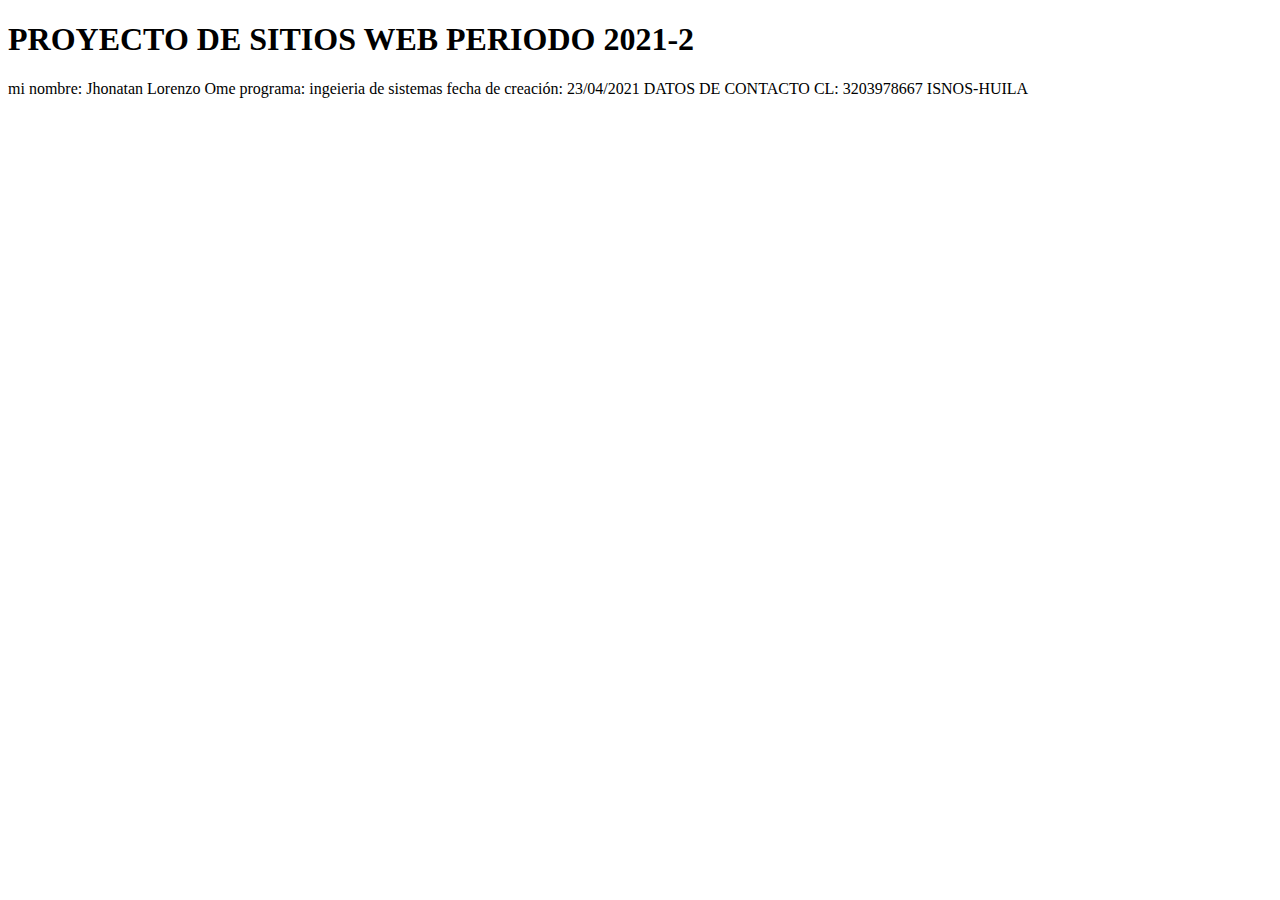
==== index.html @ b03b4ecf "primera actualizacion" ====
<!DOCTYPE html>
<html lang="en">
<head>
    <meta charset="UTF-8">
    <meta http-equiv="X-UA-Compatible" content="IE=edge">
    <meta name="viewport" content="width=, initial-scale=1.0">
    <title>Document</title>
</head>
<body>
    <h1>PROYECTO DE SITIOS WEB PERIODO 2021-2</h1>
    <p>
        mi nombre: Jhonatan Lorenzo Ome 
        programa:  ingeieria de sistemas
        fecha de creación: 23/04/2021
                     DATOS DE CONTACTO
            CL: 3203978667 
            ISNOS-HUILA        


    </p>
</body>
</html>
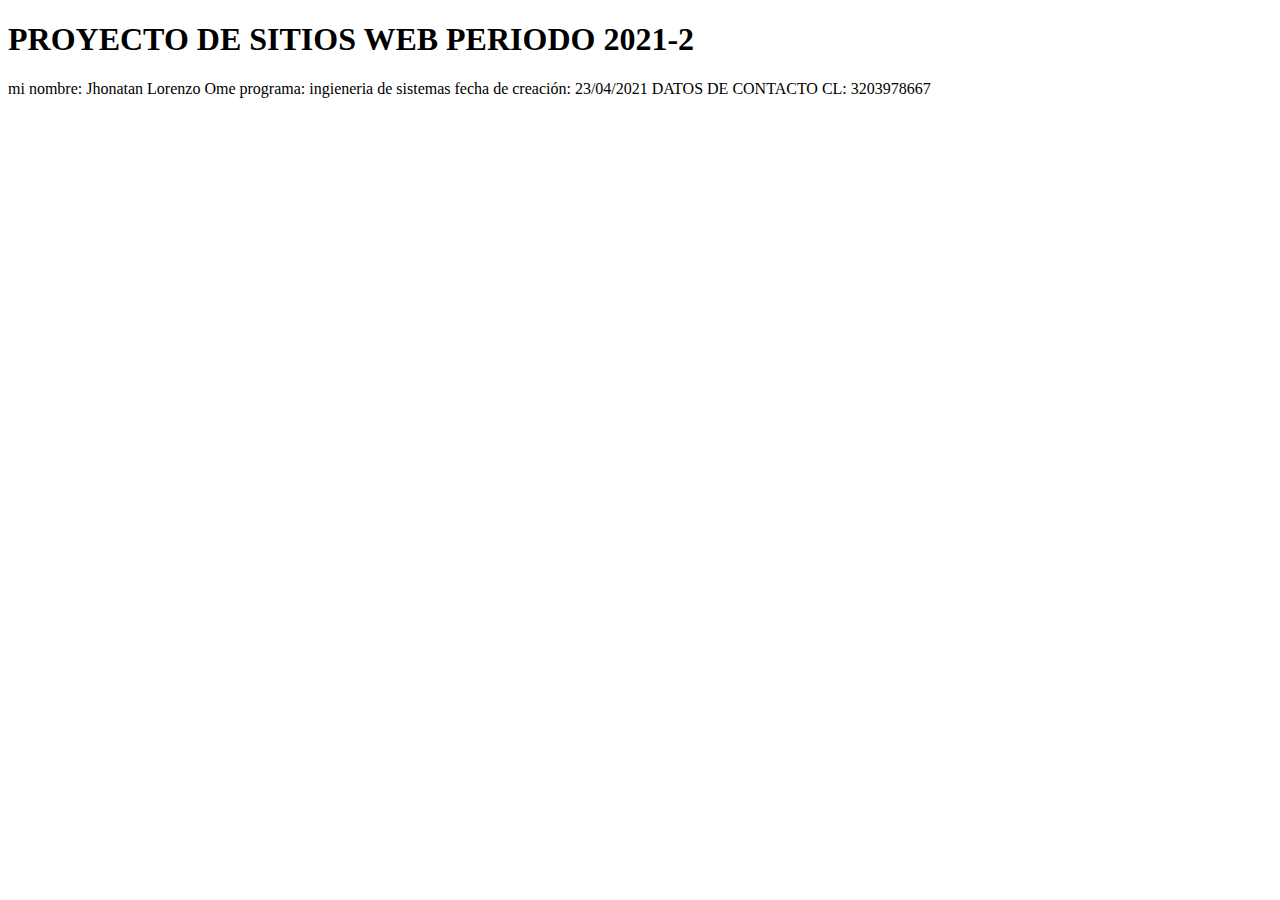
==== commit d17d3877: "actualización fase 2" ====
--- a/index.html
+++ b/index.html
@@ -10,11 +10,10 @@
     <h1>PROYECTO DE SITIOS WEB PERIODO 2021-2</h1>
     <p>
         mi nombre: Jhonatan Lorenzo Ome 
-        programa:  ingeieria de sistemas
+        programa:  ingieneria de sistemas
         fecha de creación: 23/04/2021
                      DATOS DE CONTACTO
-            CL: 3203978667 
-            ISNOS-HUILA        
+            CL: 3203978667         
 
 
     </p>
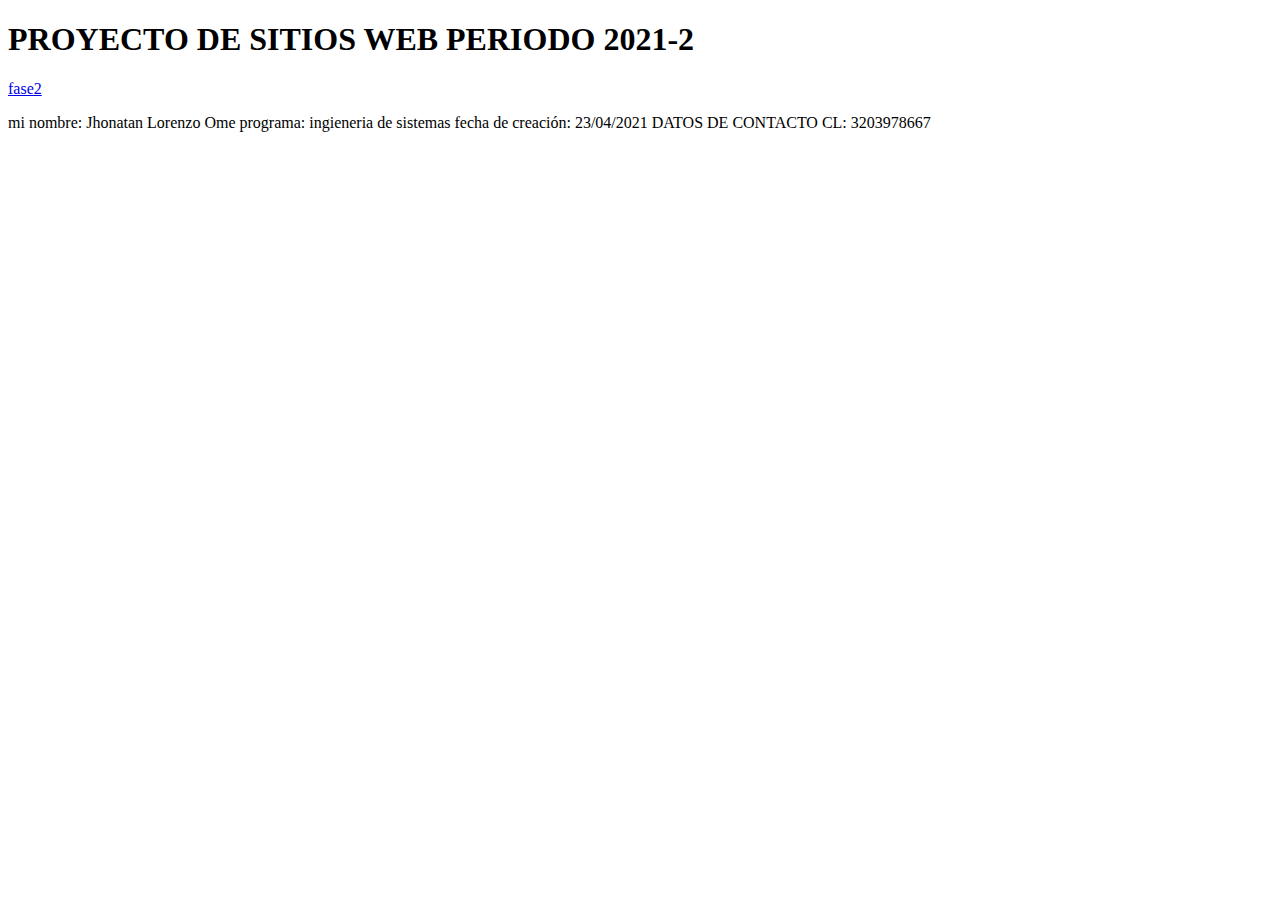
==== commit daf05a7c: "actualizacion fase2" ====
--- a/index.html
+++ b/index.html
@@ -8,12 +8,15 @@
 </head>
 <body>
     <h1>PROYECTO DE SITIOS WEB PERIODO 2021-2</h1>
+    <a href="fase2/desingn.html">fase2</a>  
+
     <p>
         mi nombre: Jhonatan Lorenzo Ome 
         programa:  ingieneria de sistemas
         fecha de creación: 23/04/2021
                      DATOS DE CONTACTO
-            CL: 3203978667         
+            CL: 3203978667  
+                 
 
 
     </p>
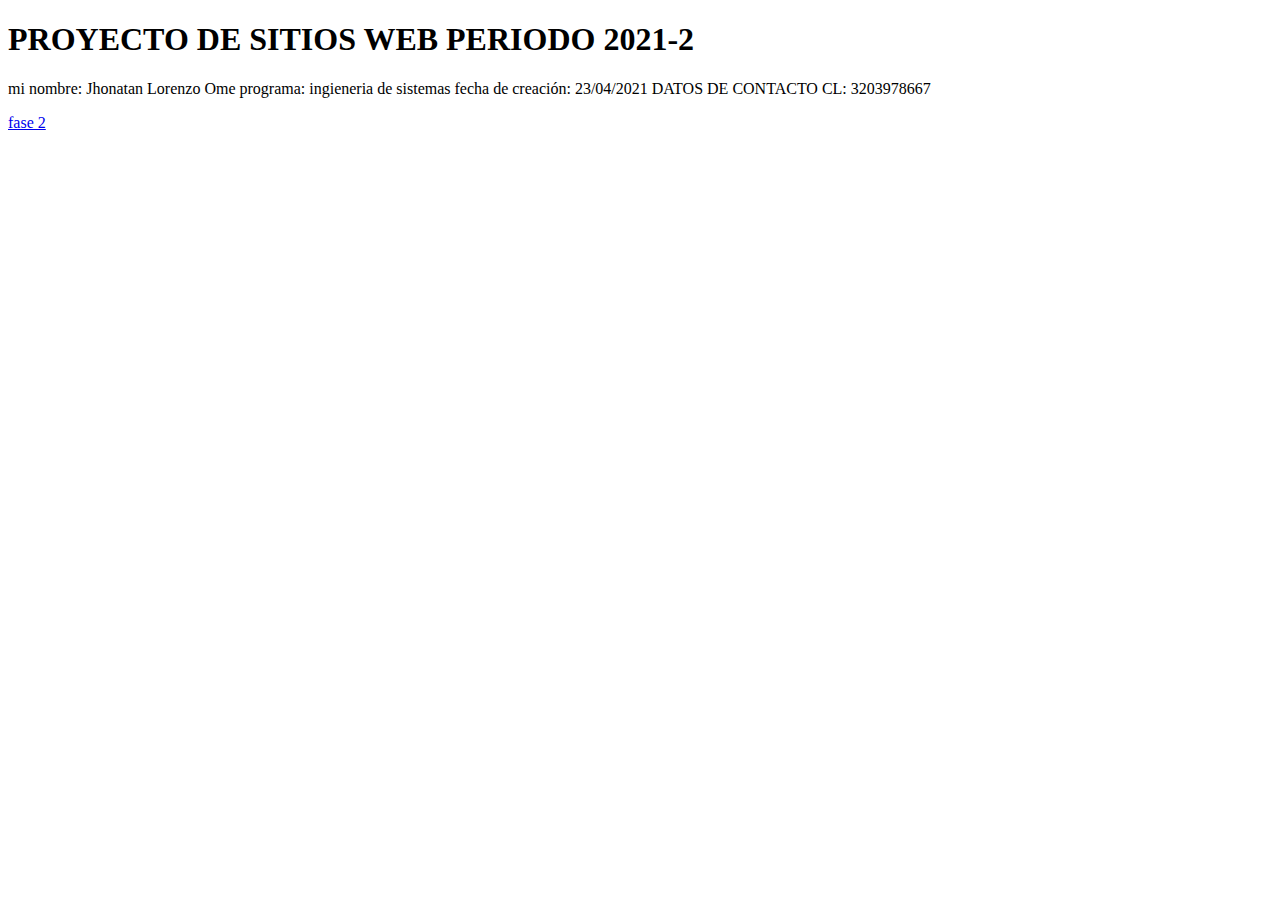
==== commit 366e2dab: "actualizacion fase 2 final" ====
--- a/index.html
+++ b/index.html
@@ -8,7 +8,7 @@
 </head>
 <body>
     <h1>PROYECTO DE SITIOS WEB PERIODO 2021-2</h1>
-    <a href="fase2/desingn.html">fase2</a>  
+
 
     <p>
         mi nombre: Jhonatan Lorenzo Ome 
@@ -17,8 +17,7 @@
                      DATOS DE CONTACTO
             CL: 3203978667  
                  
-
-
     </p>
+    <a href="fase2/desingn.html">fase 2</a>
 </body>
 </html>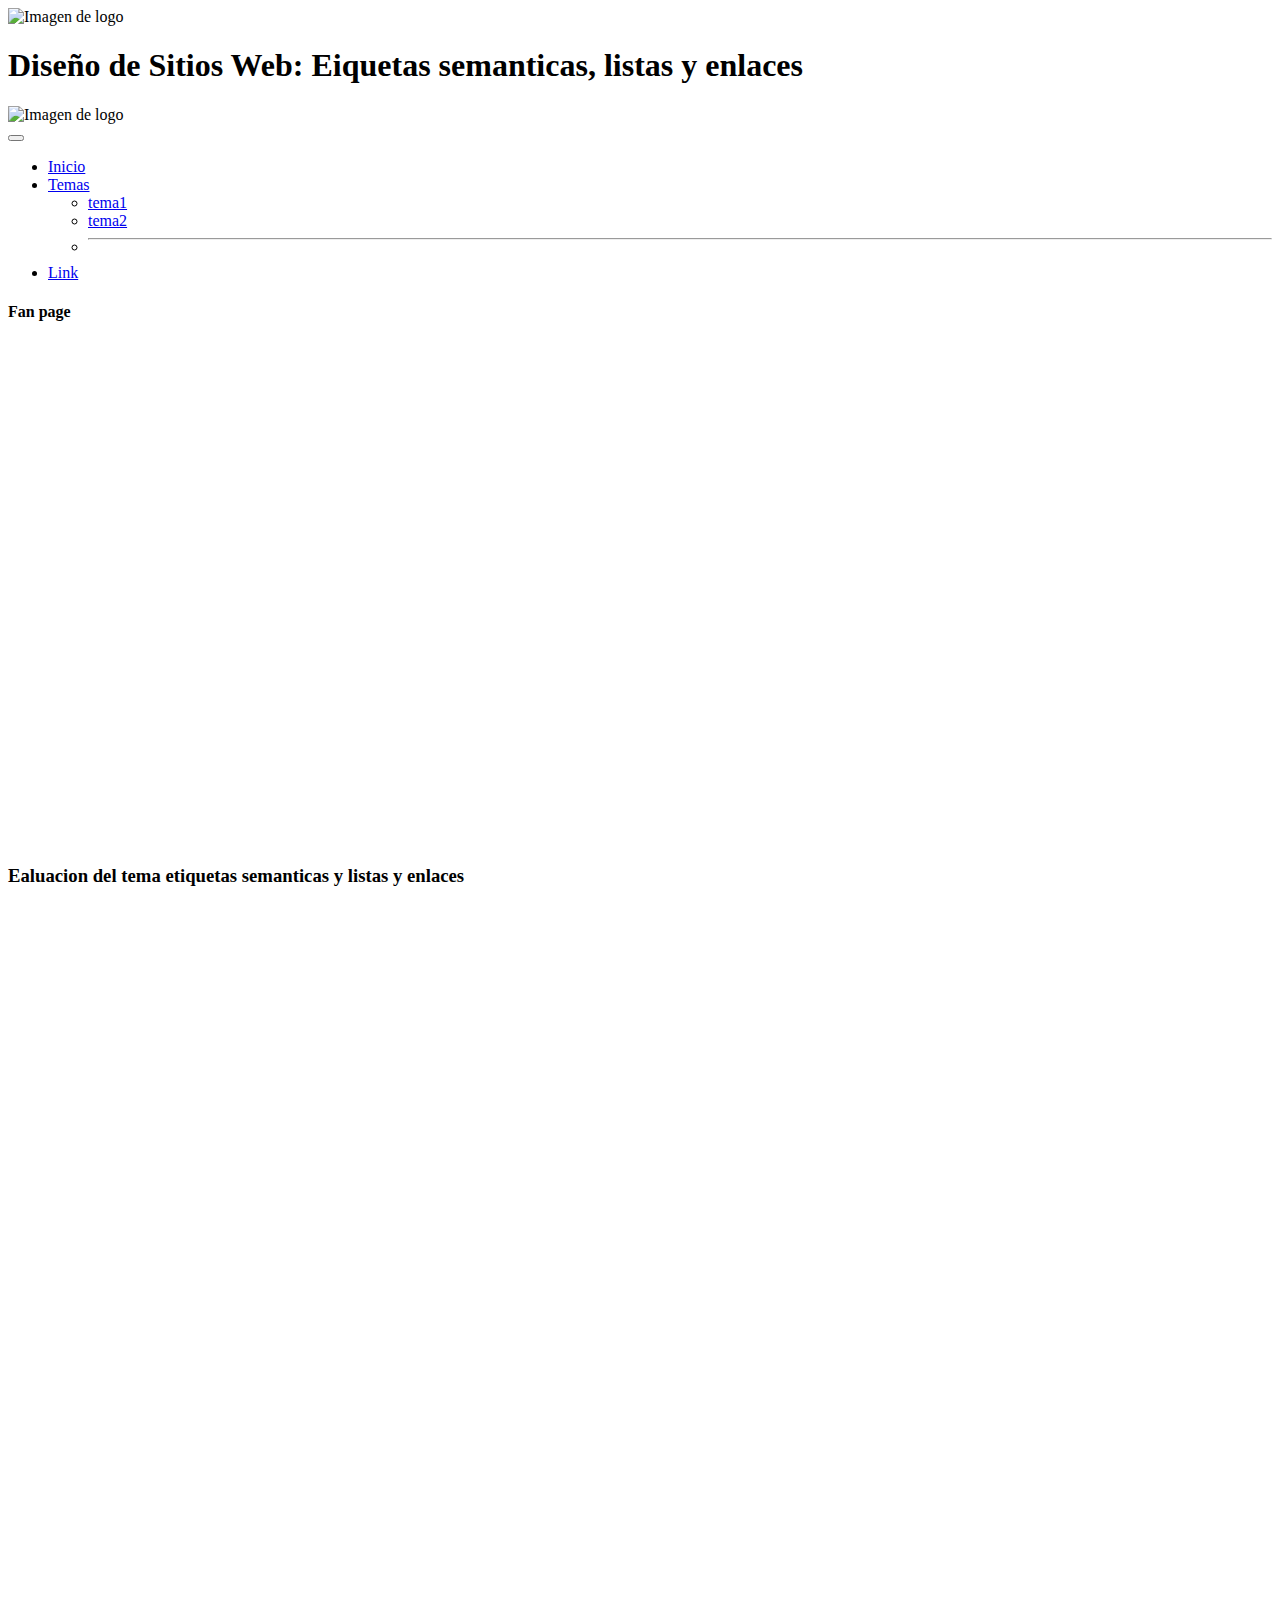
==== commit 5ea8b5f3: "corrección" ====
--- a/index.html
+++ b/index.html
@@ -1,23 +1,92 @@
 <!DOCTYPE html>
 <html lang="en">
+
 <head>
     <meta charset="UTF-8">
     <meta http-equiv="X-UA-Compatible" content="IE=edge">
-    <meta name="viewport" content="width=, initial-scale=1.0">
+    <meta name="viewport" content="width=device-width, initial-scale=1.0">
     <title>Document</title>
+     <!-- <link rel="stylesheet" href="css/estilos.css">  -->
+    <link href="https://cdn.jsdelivr.net/npm/bootstrap@5.0.2/dist/css/bootstrap.min.css" rel="stylesheet"
+        integrity="sha384-EVSTQN3/azprG1Anm3QDgpJLIm9Nao0Yz1ztcQTwFspd3yD65VohhpuuCOmLASjC" crossorigin="anonymous">
+    <script src="https://cdn.jsdelivr.net/npm/bootstrap@5.0.2/dist/js/bootstrap.bundle.min.js"
+        integrity="sha384-MrcW6ZMFYlzcLA8Nl+NtUVF0sA7MsXsP1UyJoMp4YLEuNSfAP+JcXn/tWtIaxVXM"
+        crossorigin="anonymous"></script>
 </head>
+
 <body>
-    <h1>PROYECTO DE SITIOS WEB PERIODO 2021-2</h1>
+    
+    <header>
+        <img src="img/semantica-html2.png" alt="Imagen de logo" height="100" width="200">
+        <h1>Diseño de Sitios Web: Eiquetas semanticas, listas y enlaces </h1>
+        <img src="img/listas y enlaces3.png" alt="Imagen de logo" height="100" width="200">
+    </header>
 
+    
+  
+    <nav class="navbar navbar-expand-lg navbar-light bg-light">
+        <div class="container-fluid">
+          
+          <button class="navbar-toggler" type="button" data-bs-toggle="collapse" data-bs-target="#navbarScroll" aria-controls="navbarScroll" aria-expanded="false" aria-label="Toggle navigation">
+            <span class="navbar-toggler-icon"></span>
+          </button>
+          <div class="collapse navbar-collapse" id="navbarScroll">
+            <ul class="navbar-nav me-auto my-2 my-lg-0 navbar-nav-scroll" style="--bs-scroll-height: 100px;">
+              <li class="nav-item">
+                <a class="nav-link active" aria-current="page" href="index.html">Inicio</a>
+              </li>
+              
+              <li class="nav-item dropdown">
+                <a class="nav-link dropdown-toggle" href="#" id="navbarScrollingDropdown" role="button" data-bs-toggle="dropdown" aria-expanded="false">
+                  Temas
+                </a>
+                <ul class="dropdown-menu" aria-labelledby="navbarScrollingDropdown">
+                  <li><a class="dropdown-item" href="tema1.html">tema1</a></li>
+                  <li><a class="dropdown-item" href="tema2.html">tema2</a></li>
+                  <li><hr class="dropdown-divider"></li>
+                  
+                </ul>
+              </li>
+              <li class="nav-item">
+                <a class="nav-link disabled" href="#" tabindex="-1" aria-disabled="true">Link</a>
+              </li>
+            </ul>
+            
+          </div>
+        </div>
+      </nav>
 
-    <p>
-        mi nombre: Jhonatan Lorenzo Ome 
-        programa:  ingieneria de sistemas
-        fecha de creación: 23/04/2021
-                     DATOS DE CONTACTO
-            CL: 3203978667  
-                 
-    </p>
-    <a href="fase2/desingn.html">fase 2</a>
+    
+
+    <div class="container">
+        <div class="row">
+          <aside class="col-4">
+             
+                     <h4>Fan page</h4>
+                 <iframe
+                     src="https://www.facebook.com/plugins/page.php?href=https%3A%2F%2Fwww.facebook.com%2FUniversidadUNAD%2F&tabs=timeline&width=340&height=500&small_header=false&adapt_container_width=true&hide_cover=false&show_facepile=true&appId"
+                     width="340" height="500" style="border:none;overflow:hidden" scrolling="no" frameborder="0"
+                     allowfullscreen="true"
+                     allow="autoplay; clipboard-write; encrypted-media; picture-in-picture; web-share"></iframe>
+         </aside>
+         <section class="col-8">
+            
+             <h3>Ealuacion del tema etiquetas semanticas y listas y enlaces</h3>
+             <p>
+                 <iframe
+                     src="https://docs.google.com/forms/d/e/1FAIpQLSfdfaJwV15YVYkRP0tX6nd8VuRSZ7NSQ8ntycfdEUSFMjUVFg/viewform?embedded=true"
+                     width="640" height="2096" frameborder="0" marginheight="0" marginwidth="0">Cargando…</iframe>
+ 
+             </p>
+ 
+         </section>
+        </div>
+    </div>
+    <!--  -->
+    <footer>
+        <p>
+
+        </p>
+    </footer>
 </body>
-</html>+
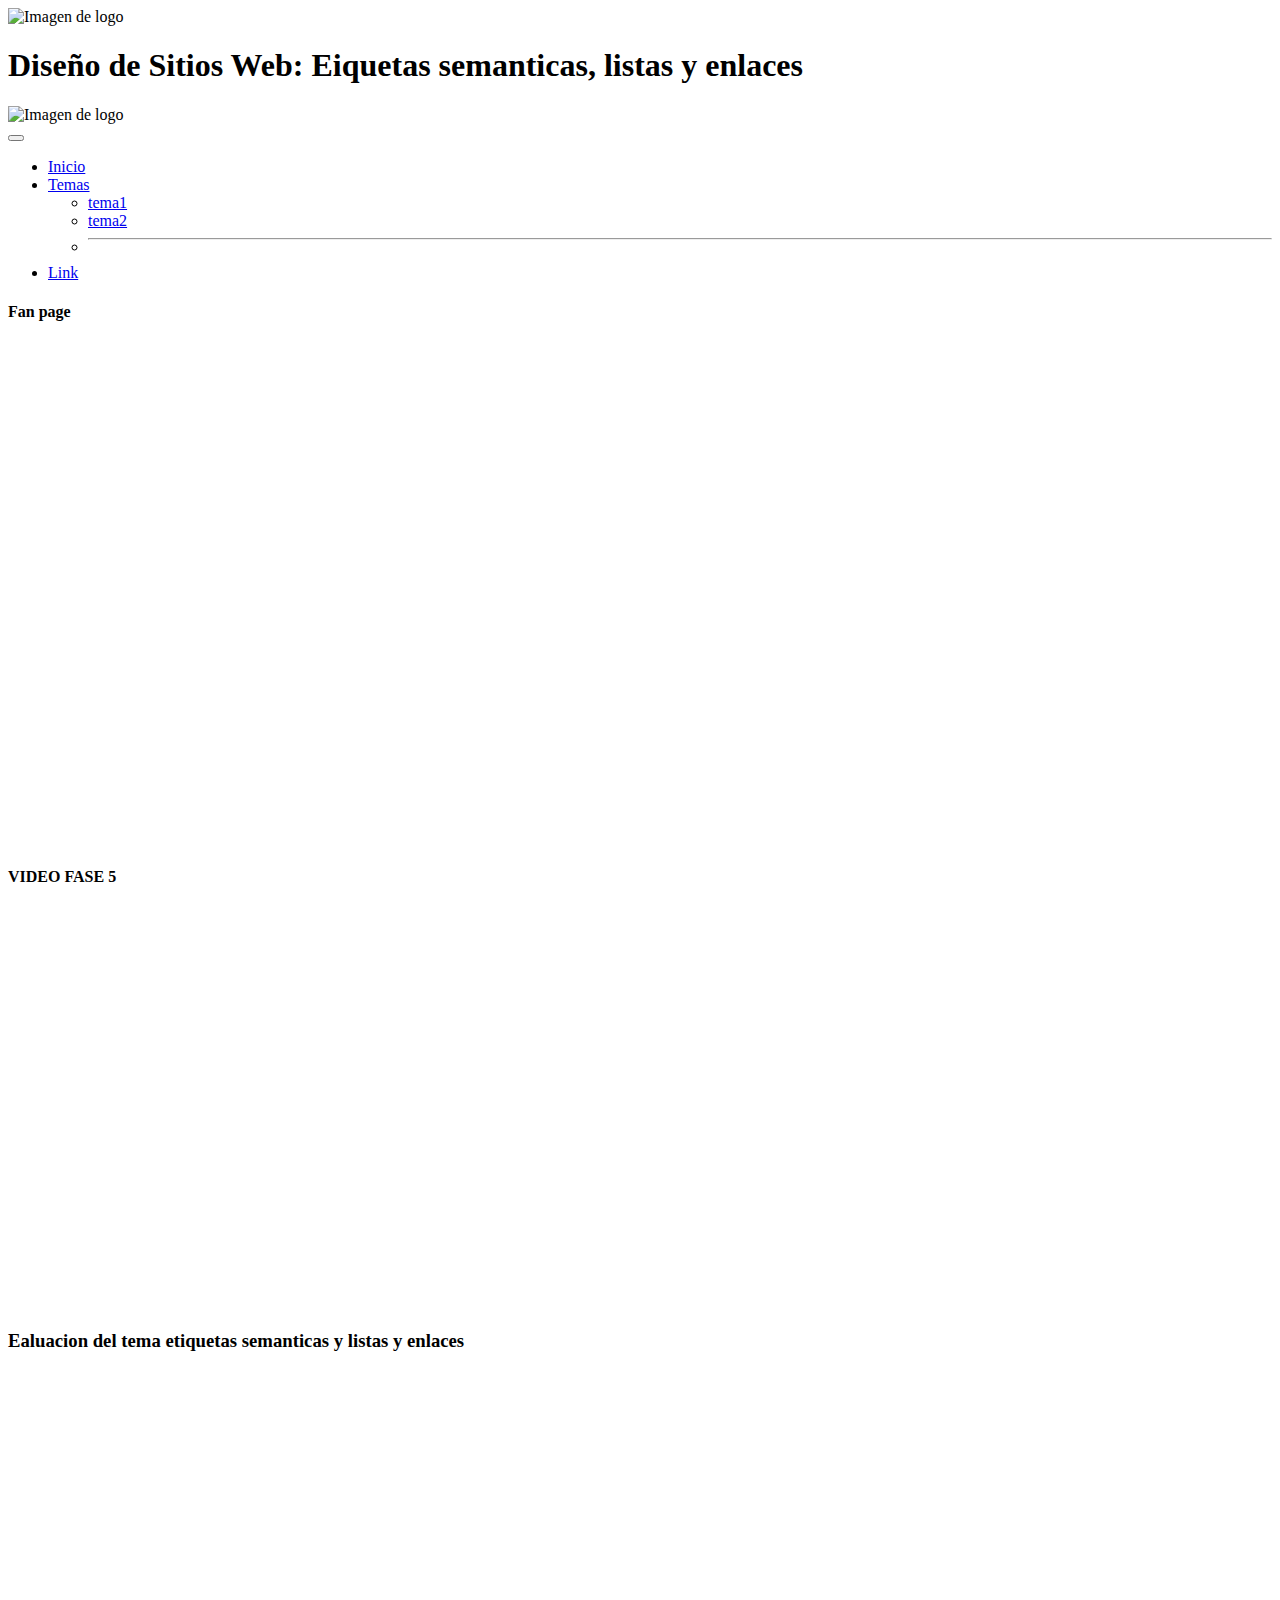
==== commit a14e5539: "video" ====
--- a/index.html
+++ b/index.html
@@ -68,6 +68,10 @@
                      width="340" height="500" style="border:none;overflow:hidden" scrolling="no" frameborder="0"
                      allowfullscreen="true"
                      allow="autoplay; clipboard-write; encrypted-media; picture-in-picture; web-share"></iframe>
+
+
+                     <h4>VIDEO FASE 5</h4>
+                     <iframe width="380" height="400" src="https://www.youtube.com/embed/-0WIGpKPaBo" title="YouTube video player" frameborder="0" allow="accelerometer; autoplay; clipboard-write; encrypted-media; gyroscope; picture-in-picture" allowfullscreen></iframe>
          </aside>
          <section class="col-8">
             
